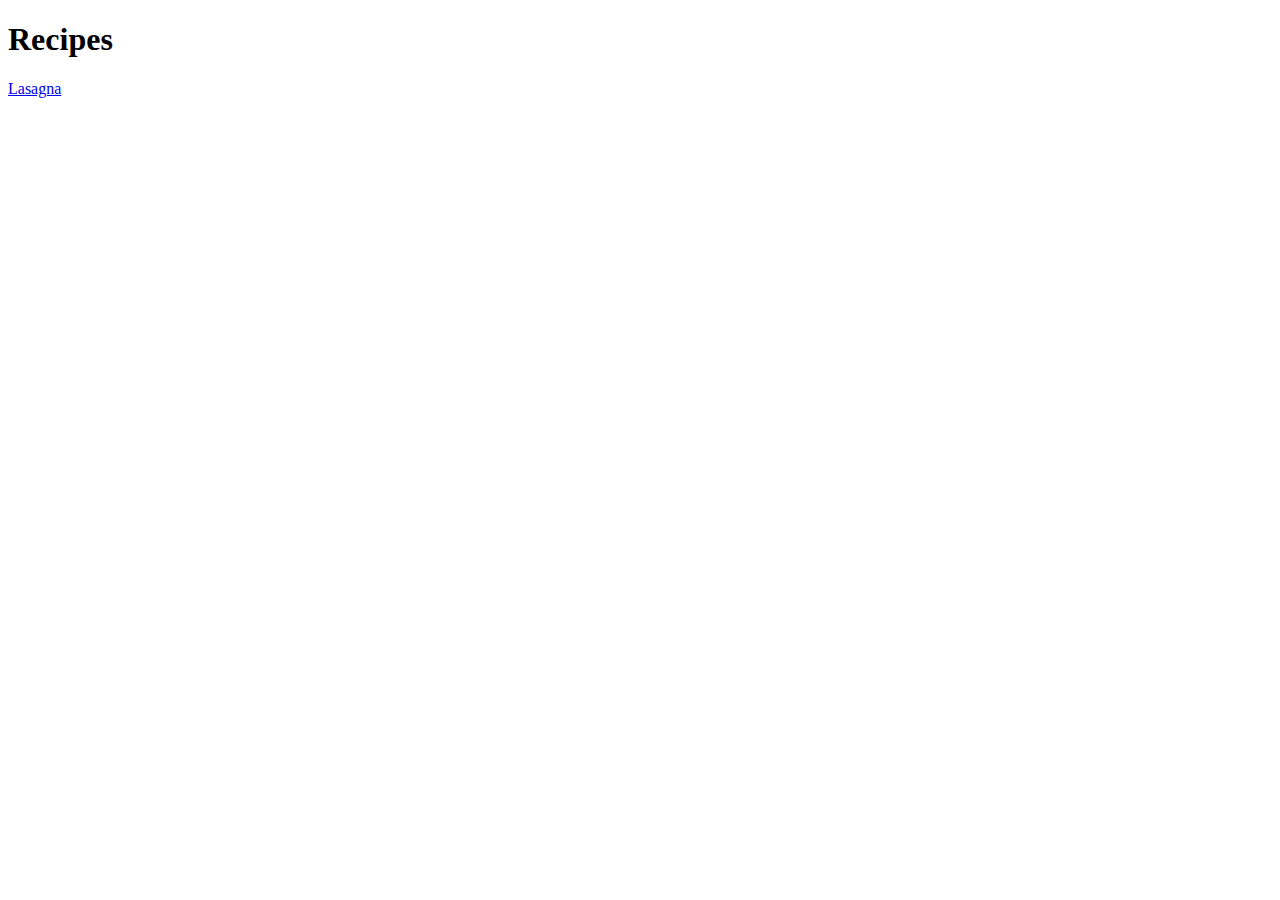
==== index.html @ 9806d7b6 "Add main page with recipe list linking to individual recipe pages" ====
<!DOCTYPE html>
<html lang="en">
<head>
    <meta charset="UTF-8">
    <meta name="viewport" content="width=device-width, initial-scale=1.0">
    <title>Recipes</title>
</head>
<body>
    <h1>Recipes</h1>
    <a href="recipes/lasagna.html">Lasagna</a>
</body>
</html>
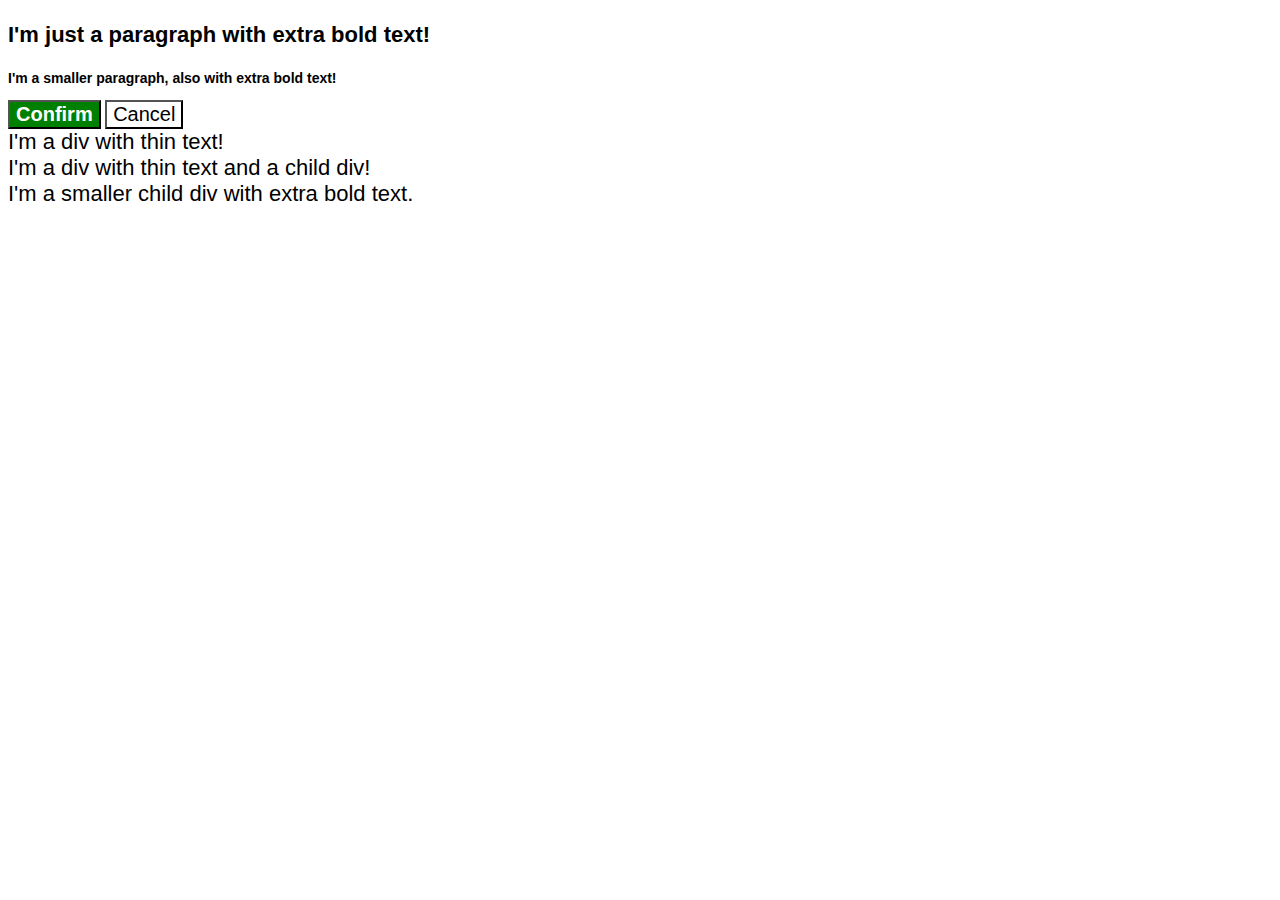
==== commit 98af6af3: "test" ====
--- a/index.html
+++ b/index.html
@@ -4,9 +4,28 @@
     <meta charset="UTF-8">
     <meta name="viewport" content="width=device-width, initial-scale=1.0">
     <title>Recipes</title>
+    <link rel="stylesheet" href="styles.css">
 </head>
-<body>
-    <h1>Recipes</h1>
-    <a href="recipes/lasagna.html">Lasagna</a>
-</body>
+<body><!DOCTYPE html>
+    <html lang="en">
+      <head>
+        <meta charset="UTF-8">
+        <meta http-equiv="X-UA-Compatible" content="IE=edge">
+        <meta name="viewport" content="width=device-width, initial-scale=1.0">
+        <title>Fix the Cascade</title>
+        <link rel="stylesheet" href="style.css">
+      </head>
+      <body>
+        <p class="para">I'm just a paragraph with extra bold text!</p>
+        <p class="para small-para">I'm a smaller paragraph, also with extra bold text!</p>
+    
+        <button id="confirm-button" class="button confirm">Confirm</button>
+        <button id="cancel-button" class="button cancel">Cancel</button>
+    
+        <div class="text">I'm a div with thin text!</div>
+        <div class="text">I'm a div with thin text and a child div!
+          <div class="text child">I'm a smaller child div with extra bold text.</div>
+        </div>
+      </body>
+    </html></body>
 </html>--- a/styles.css
+++ b/styles.css
@@ -0,0 +1,42 @@
+body {
+    font-family: Arial, Helvetica, sans-serif;
+  }
+  
+  .para,
+  .small-para {
+    color: hsl(0, 0%, 0%);
+    font-weight: 800;
+  }
+  
+  
+  .para {
+    font-size: 22px;
+  }
+  .small-para {
+    font-size: 14px;
+    font-weight: 800;
+  }
+  
+  #confirm-button {
+    background-color: green;
+    color: white;
+    font-weight: bold;
+  } 
+  
+  .button {
+    background-color: rgb(255, 255, 255);
+    color: rgb(0, 0, 0);
+    font-size: 20px;
+  }
+  
+  div .child {
+    color: rgb(0, 0, 0);
+    font-weight: 800;
+    font-size: 14px;
+  }
+  
+  div.text {
+    color: rgb(0, 0, 0);
+    font-size: 22px;
+    font-weight: 100;
+  }